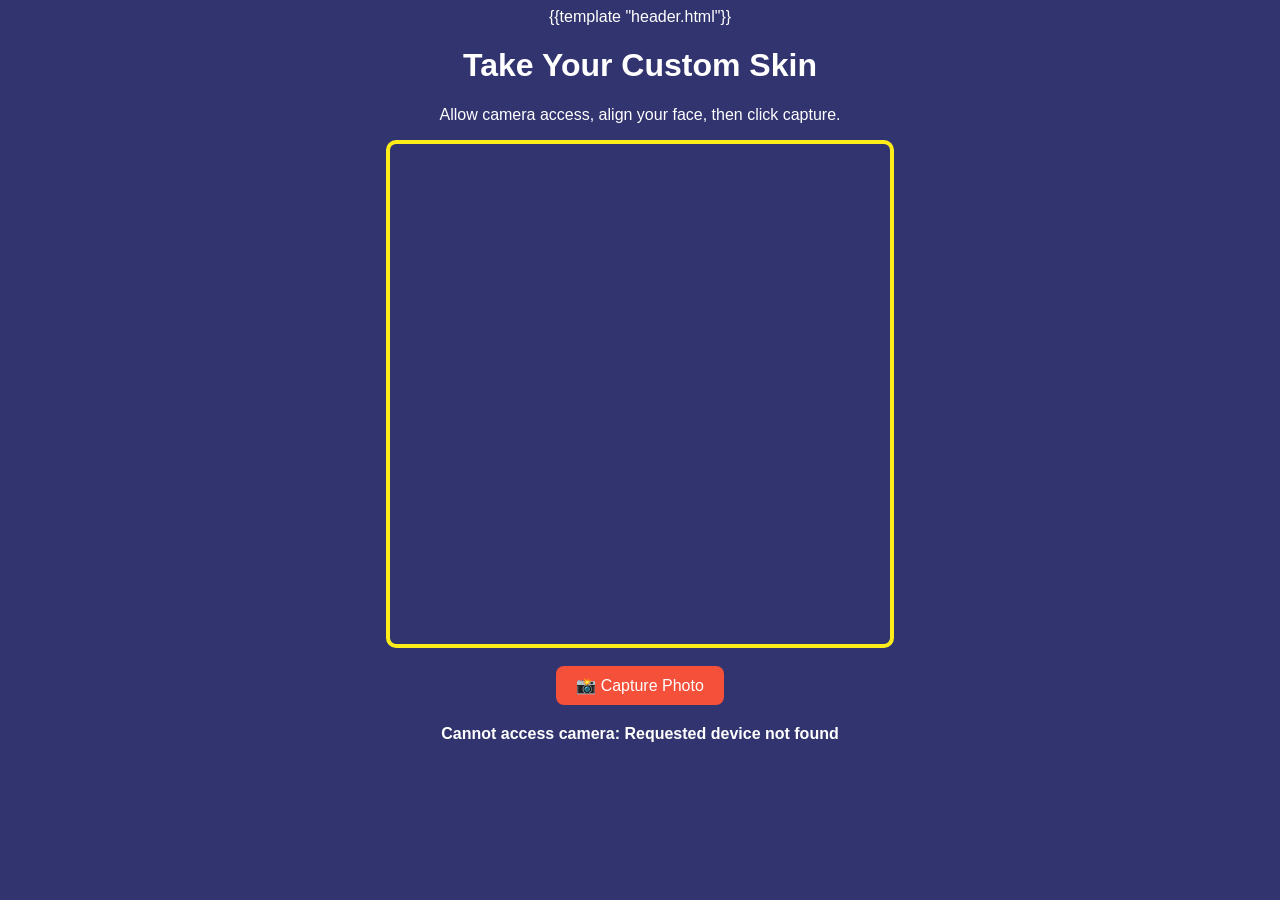
==== src/template/camera.html @ 1579f9c0 "all" ====
{{template "header.html"}}
<body style="font-family: sans-serif; text-align:center; background:#32346F; color:white;">
  <h1>Take Your Custom Skin</h1>
  <p>Allow camera access, align your face, then click capture.</p>

  <video id="video" width="500" height="500" autoplay playsinline
         style="border:4px solid #FFED19; border-radius:10px;"></video>
  <br><br>

  <button id="capture"
          style="background:#F5503A; color:white; padding:10px 20px; border:none; border-radius:8px; font-size:16px;">
    📸 Capture Photo
  </button>

  <canvas id="canvas" width="500" height="500"
          style="display:none; border:4px solid #4C63C6; margin-top:20px; border-radius:10px;"></canvas>

  <p id="status" style="margin-top:20px; font-weight:bold;"></p>

  <script>
    const video = document.getElementById('video');
    const canvas = document.getElementById('canvas');
    const captureBtn = document.getElementById('capture');
    const statusEl = document.getElementById('status');

    // Ask permission & start camera
    navigator.mediaDevices.getUserMedia({ video: true })
      .then(stream => { video.srcObject = stream; })
      .catch(err => {
        statusEl.textContent = 'Cannot access camera: ' + err.message;
      });

    captureBtn.addEventListener('click', () => {
      const ctx = canvas.getContext('2d');
      ctx.drawImage(video, 0, 0, 500, 500);
      canvas.style.display = 'block';
      statusEl.textContent = 'Captured! Uploading...';

      canvas.toBlob(async (blob) => {
        const form = new FormData();
        form.append('photo', blob, 'photo.jpg');

        try {
          const res = await fetch('/uploadphoto', { method: 'POST', body: form });
          if (res.ok) {
            statusEl.textContent = 'Photo saved successfully!';
            setTimeout(() => { window.location.href = '/merch'; }, 1000);
          } else {
            const text = await res.text();
            statusEl.textContent = 'Upload failed: ' + text;
          }
        } catch (err) {
          statusEl.textContent = 'Error: ' + err.message;
        }
      }, 'image/jpeg', 0.9);
    });
  </script>
</body>
</html>
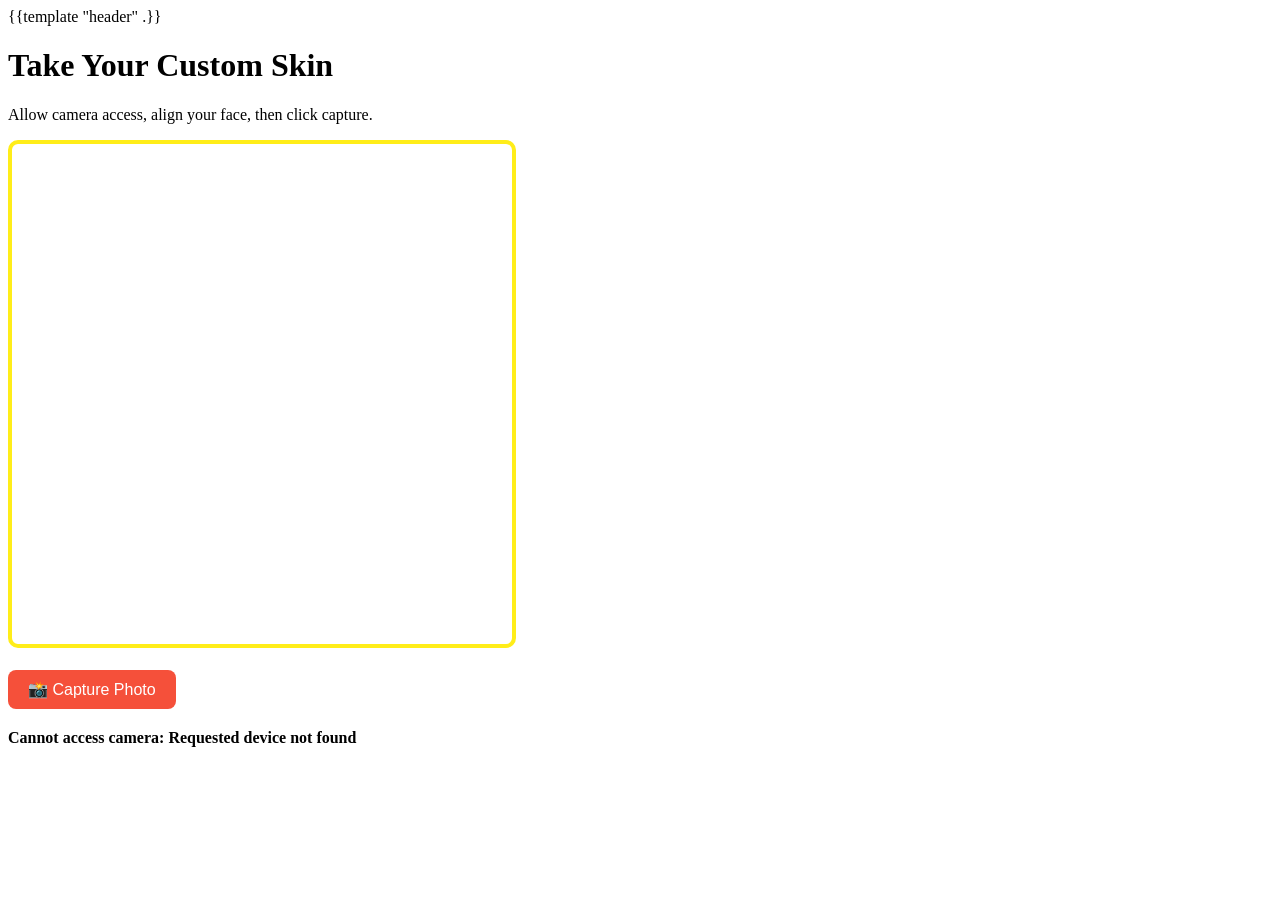
==== commit a77ad0ed: "all" ====
--- a/src/template/camera.html
+++ b/src/template/camera.html
@@ -1,19 +1,45 @@
-{{template "header.html"}}
-<body style="font-family: sans-serif; text-align:center; background:#32346F; color:white;">
+<!DOCTYPE html>
+<html lang="fr">
+<head>
+  <meta charset="UTF-8">
+  <meta name="viewport" content="width=device-width, initial-scale=1.0">
+  <link rel="preconnect" href="https://fonts.googleapis.com">
+  <link rel="preconnect" href="https://fonts.gstatic.com" crossorigin>
+  <link href="https://fonts.googleapis.com/css2?family=Tektur:wght@400..900&display=swap" rel="stylesheet">
+  <link rel="stylesheet" href="./CSS/base.css">
+  <link rel="stylesheet" href="./CSS/camera.css">
+  <title>Camera</title>
+  </head>
+<body>
+  {{template "header" .}}
   <h1>Take Your Custom Skin</h1>
   <p>Allow camera access, align your face, then click capture.</p>
 
   <video id="video" width="500" height="500" autoplay playsinline
          style="border:4px solid #FFED19; border-radius:10px;"></video>
+
+  <canvas id="canvas" width="500" height="500"
+          style="display:none; border:4px solid #4C63C6; margin-top:20px; border-radius:10px;"></canvas>
+
   <br><br>
+
 
   <button id="capture"
           style="background:#F5503A; color:white; padding:10px 20px; border:none; border-radius:8px; font-size:16px;">
     📸 Capture Photo
   </button>
 
-  <canvas id="canvas" width="500" height="500"
-          style="display:none; border:4px solid #4C63C6; margin-top:20px; border-radius:10px;"></canvas>
+  
+  <div id="action-buttons" style="display:none; margin-top:20px;">
+    <button id="retake"
+            style="background:#4C63C6; color:white; padding:10px 20px; border:none; border-radius:8px; font-size:16px; margin-right:10px;">
+      🔄 Retake
+    </button>
+    <button id="save"
+            style="background:#2ECC71; color:white; padding:10px 20px; border:none; border-radius:8px; font-size:16px;">
+      💾 Save
+    </button>
+  </div>
 
   <p id="status" style="margin-top:20px; font-weight:bold;"></p>
 
@@ -21,9 +47,12 @@
     const video = document.getElementById('video');
     const canvas = document.getElementById('canvas');
     const captureBtn = document.getElementById('capture');
+    const actionBtns = document.getElementById('action-buttons');
+    const retakeBtn = document.getElementById('retake');
+    const saveBtn = document.getElementById('save');
     const statusEl = document.getElementById('status');
+    let capturedBlob = null;
 
-    // Ask permission & start camera
     navigator.mediaDevices.getUserMedia({ video: true })
       .then(stream => { video.srcObject = stream; })
       .catch(err => {
@@ -34,29 +63,46 @@
       const ctx = canvas.getContext('2d');
       ctx.drawImage(video, 0, 0, 500, 500);
       canvas.style.display = 'block';
-      statusEl.textContent = 'Captured! Uploading...';
+      video.style.display = 'none';
+      captureBtn.style.display = 'none';
+      actionBtns.style.display = 'block';
+      statusEl.textContent = 'Preview your photo. Save or retake?';
 
-      canvas.toBlob(async (blob) => {
-        const form = new FormData();
-        form.append('photo', blob, 'photo.jpg');
+      canvas.toBlob((blob) => {
+        capturedBlob = blob;
+      }, 'image/jpeg', 0.9);
+    });
 
-        try {
-          const res = await fetch('/uploadphoto', { method: 'POST', body: form });
-          if (res.ok) {
-            statusEl.textContent = 'Photo saved successfully!';
-            setTimeout(() => { window.location.href = '/merch'; }, 1000);
-          } else {
-            const text = await res.text();
-            statusEl.textContent = 'Upload failed: ' + text;
-          }
-        } catch (err) {
-          statusEl.textContent = 'Error: ' + err.message;
+    // Retake button
+    retakeBtn.addEventListener('click', () => {
+      canvas.style.display = 'none';
+      video.style.display = 'block';
+      captureBtn.style.display = 'inline-block';
+      actionBtns.style.display = 'none';
+      statusEl.textContent = 'Align your face and capture again.';
+    });
+
+    // Save butto
+    saveBtn.addEventListener('click', async () => {
+      if (!capturedBlob) return;
+      statusEl.textContent = 'Uploading...';
+
+      const form = new FormData();
+      form.append('photo', capturedBlob, 'photo.jpg');
+
+      try {
+        const res = await fetch('/uploadphoto', { method: 'POST', body: form });
+        if (res.ok) {
+          statusEl.textContent = 'Photo saved successfully!';
+          setTimeout(() => { window.location.href = '/merch'; }, 1000);
+        } else {
+          const text = await res.text();
+          statusEl.textContent = 'Upload failed: ' + text;
         }
-      }, 'image/jpeg', 0.9);
+      } catch (err) {
+        statusEl.textContent = 'Error: ' + err.message;
+      }
     });
   </script>
 </body>
 </html>
-
-
-
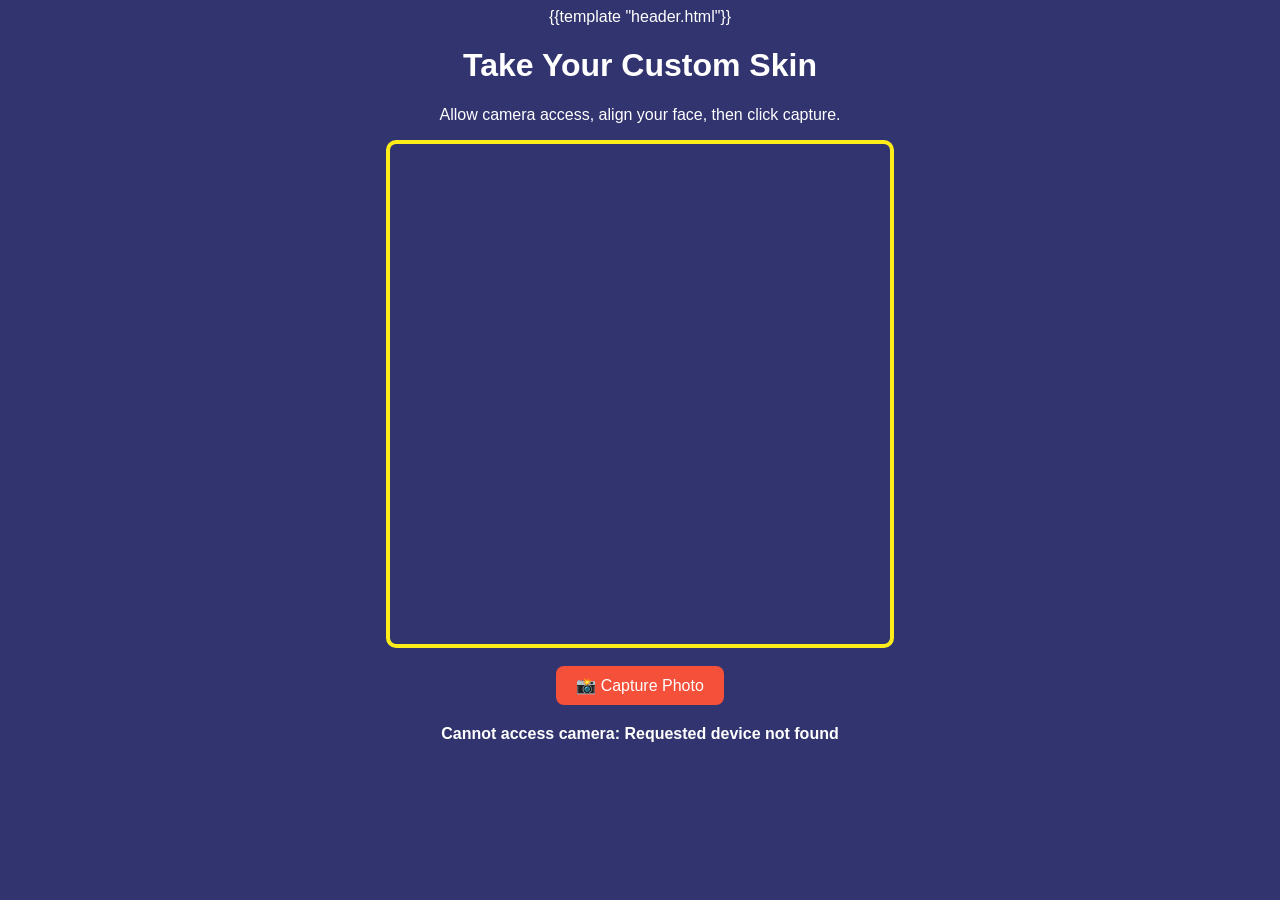
==== commit 0c8606ef: "all" ====
--- a/src/template/camera.html
+++ b/src/template/camera.html
@@ -1,17 +1,5 @@
-<!DOCTYPE html>
-<html lang="fr">
-<head>
-  <meta charset="UTF-8">
-  <meta name="viewport" content="width=device-width, initial-scale=1.0">
-  <link rel="preconnect" href="https://fonts.googleapis.com">
-  <link rel="preconnect" href="https://fonts.gstatic.com" crossorigin>
-  <link href="https://fonts.googleapis.com/css2?family=Tektur:wght@400..900&display=swap" rel="stylesheet">
-  <link rel="stylesheet" href="./CSS/base.css">
-  <link rel="stylesheet" href="./CSS/camera.css">
-  <title>Camera</title>
-  </head>
-<body>
-  {{template "header" .}}
+{{template "header.html"}}
+<body style="font-family: sans-serif; text-align:center; background:#32346F; color:white;">
   <h1>Take Your Custom Skin</h1>
   <p>Allow camera access, align your face, then click capture.</p>
 
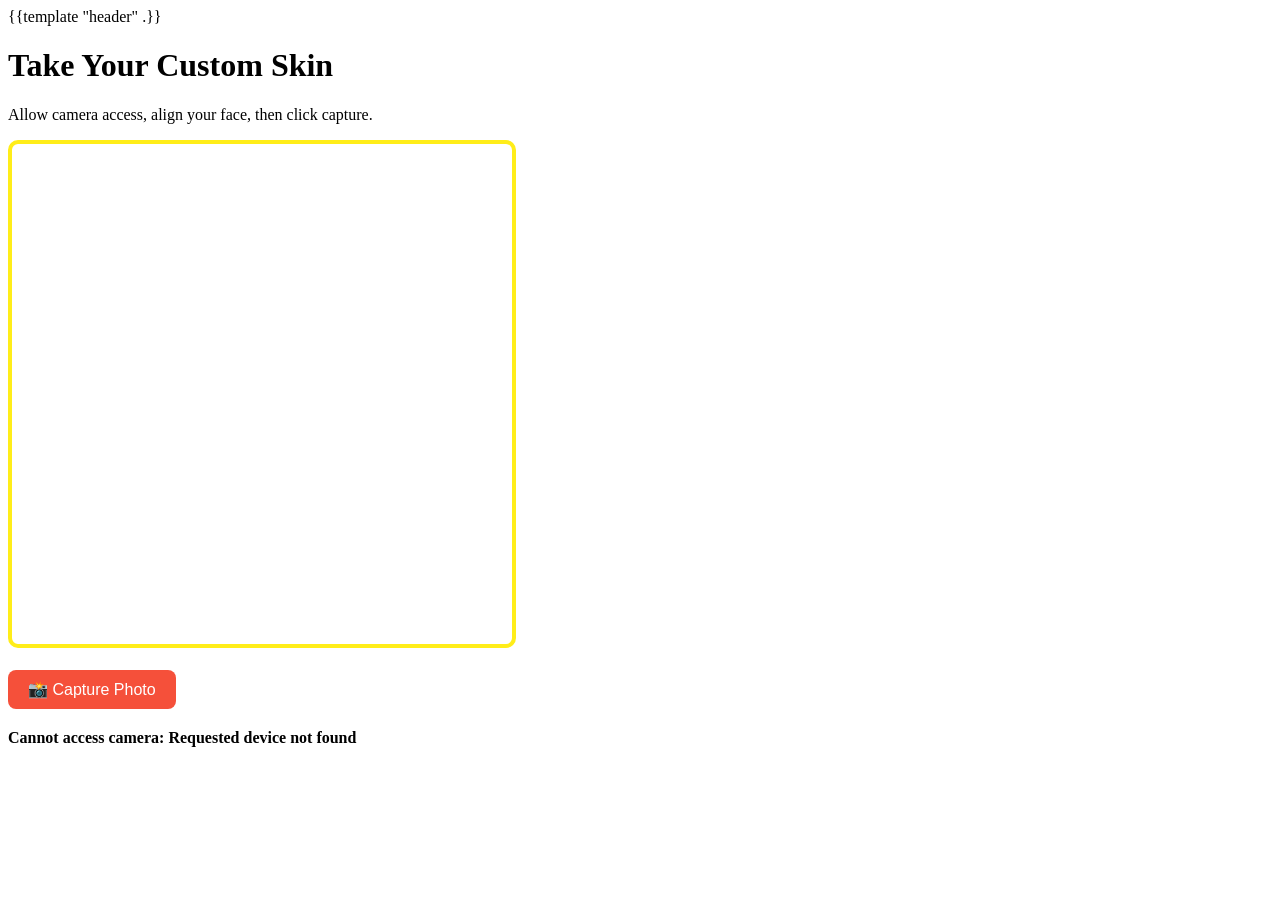
==== commit a500fec8: "test" ====
--- a/src/template/camera.html
+++ b/src/template/camera.html
@@ -1,5 +1,17 @@
-{{template "header.html"}}
-<body style="font-family: sans-serif; text-align:center; background:#32346F; color:white;">
+<!DOCTYPE html>
+<html lang="fr">
+<head>
+  <meta charset="UTF-8">
+  <meta name="viewport" content="width=device-width, initial-scale=1.0">
+  <link rel="preconnect" href="https://fonts.googleapis.com">
+  <link rel="preconnect" href="https://fonts.gstatic.com" crossorigin>
+  <link href="https://fonts.googleapis.com/css2?family=Tektur:wght@400..900&display=swap" rel="stylesheet">
+  <link rel="stylesheet" href="./CSS/base.css">
+  <link rel="stylesheet" href="./CSS/camera.css">
+  <title>Camera</title>
+  </head>
+<body>
+  {{template "header" .}}
   <h1>Take Your Custom Skin</h1>
   <p>Allow camera access, align your face, then click capture.</p>
 
